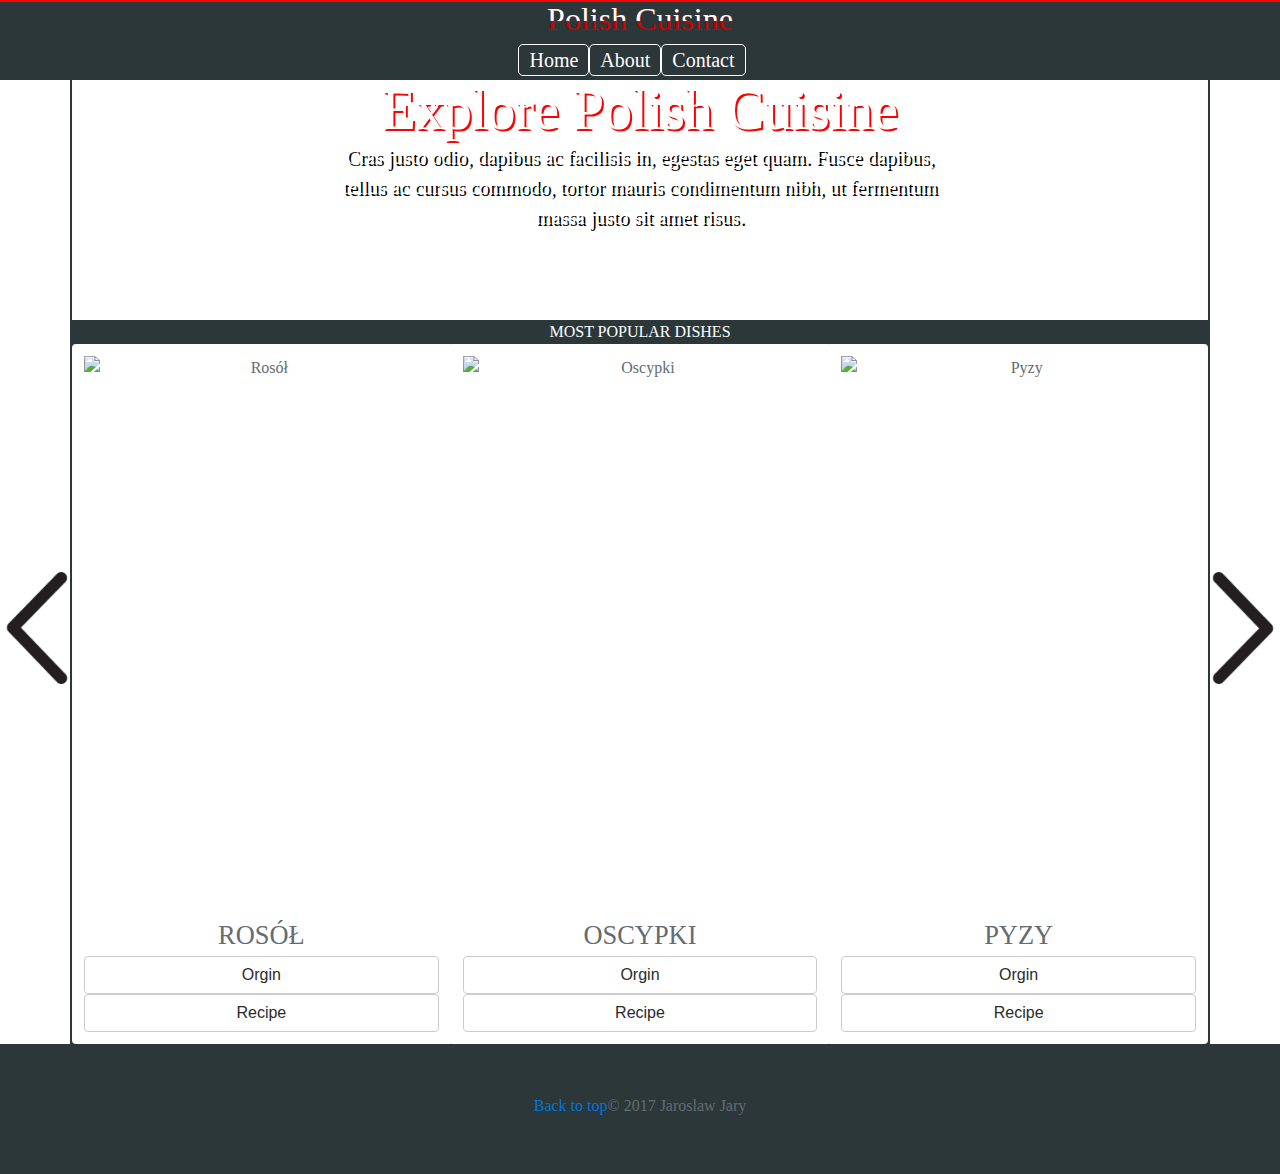
==== index.html @ c9c54d6d "Update index.html" ====
<!DOCTYPE html>
<html lang="en">
<head>
    <meta charset="utf-8">
    <meta http-equiv="X-UA-Compatible" content="IE=edge">
    <meta name="viewport" content="width=device-width, initial-scale=1">
    <!-- The above 3 meta tags *must* come first in the head; any other head content must come *after* these tags -->
    <meta name="description" content="">
    <meta name="author" content="">
    <link rel="icon" href="favicon.ico">
    <title>Polish Cuisine</title>
    <!-- Bootstrap core CSS -->
    <link href="./css/bootstrap.min.css" rel="stylesheet">
    <link href="./css/styles.css" rel="stylesheet">
</head>
<!-- NAVBAR
================================================== -->
<body>
<h3 class="split menuheader" title="Polish Cuisine"><span class="line">Polish Cuisine</span></h3>
<nav class="menuheader">
    <ul class="nav navbar-brand">
        <li class="nav-item">
            <a class="nav-link " href="index0.html">Home <span class="sr-only">(current)</span></a>
        </li>
        <li class="nav-item">
            <a class="nav-link" href="about.html">About</a>
        </li>
        <li class="nav-item">
            <a class="nav-link" href="contact.html">Contact</a>
        </li>
    </ul>
</nav>

<div class="jumbotron container">
    <div class="container">
        <h4 class="display-4">Explore Polish Cuisine</h4>
        <p class="lead">Cras justo odio, dapibus ac facilisis in, egestas eget quam. Fusce dapibus, tellus ac cursus commodo, tortor mauris condimentum nibh, ut fermentum massa justo sit amet risus.</p>
    </div>
</div>
  
<div class="container label">MOST POPULAR DISHES
    <div class="album text-muted">
        <div class="row">
            <div class="card">
                <img src="/Images/rosol.jpg" alt="Rosół">
                <span class="card-text">ROSÓŁ</span>
                <button type="button" class="btn btn-secondary">Orgin</button>
                <span class="hidden">Lorem ipsum dolor sit amet, consectetur adipiscing elit. In erat quam, faucibus eu libero eu, lobortis pretium neque. Interdum et malesuada fames ac ante ipsum primis in faucibus. Donec ac turpis dapibus, molestie mi eu, dictum lorem. Quisque eu felis sapien. Aenean ut ex leo. Nam pharetra cursus nisl, id vulputate ante auctor eu.</span>
                <button type="button" class="btn btn-secondary">Recipe</button>
                <span class="hidden">Pellentesque habitant morbi tristique senectus et netus et malesuada fames ac turpis egestas. Nunc suscipit arcu a dolor porttitor posuere. Aliquam aliquet in eros facilisis ultrices. Nunc porttitor aliquam urna, ut efficitur ligula vestibulum sit amet. Suspendisse dapibus placerat rutrum. Maecenas eget eros gravida, blandit felis in, rutrum ante. Fusce ex dolor, placerat in arcu quis, ornare elementum erat. Fusce eget odio sit amet magna tincidunt malesuada ac ac urna. Donec bibendum auctor felis, vitae vehicula est pharetra in.</span>
            </div>
            <div class="card">
                <img src="/Images/oscypki.jpg" alt="Oscypki">
                <span class="card-text">OSCYPKI</span>
                <button type="button" class="btn btn-secondary">Orgin</button>
                <span class="hidden">Lorem ipsum dolor sit amet, consectetur adipiscing elit. In erat quam, faucibus eu libero eu, lobortis pretium neque. Interdum et malesuada fames ac ante ipsum primis in faucibus. Donec ac turpis dapibus, molestie mi eu, dictum lorem. Quisque eu felis sapien. Aenean ut ex leo. Nam pharetra cursus nisl, id vulputate ante auctor eu.</span>
                <button type="button" class="btn btn-secondary">Recipe</button>
                <span class="hidden">Pellentesque habitant morbi tristique senectus et netus et malesuada fames ac turpis egestas. Nunc suscipit arcu a dolor porttitor posuere. Aliquam aliquet in eros facilisis ultrices. Nunc porttitor aliquam urna, ut efficitur ligula vestibulum sit amet. Suspendisse dapibus placerat rutrum. Maecenas eget eros gravida, blandit felis in, rutrum ante. Fusce ex dolor, placerat in arcu quis, ornare elementum erat. Fusce eget odio sit amet magna tincidunt malesuada ac ac urna. Donec bibendum auctor felis, vitae vehicula est pharetra in.</span>
            </div>
            <div class="card">
                <img src="/Images/pyzy.jpg" alt="Pyzy">
                <p class="card-text">PYZY</p>
                <button type="button" class="btn btn-secondary ">Orgin </button>
                <span class="hidden">Lorem ipsum dolor sit amet, consectetur adipiscing elit. In erat quam, faucibus eu libero eu, lobortis pretium neque. Interdum et malesuada fames ac ante ipsum primis in faucibus. Donec ac turpis dapibus, molestie mi eu, dictum lorem. Quisque eu felis sapien. Aenean ut ex leo. Nam pharetra cursus nisl, id vulputate ante auctor eu.</span>
                <button type="button" class="btn btn-secondary ">Recipe</button>
                <span class="hidden">Pellentesque habitant morbi tristique senectus et netus et malesuada fames ac turpis egestas. Nunc suscipit arcu a dolor porttitor posuere. Aliquam aliquet in eros facilisis ultrices. Nunc porttitor aliquam urna, ut efficitur ligula vestibulum sit amet. Suspendisse dapibus placerat rutrum. Maecenas eget eros gravida, blandit felis in, rutrum ante. Fusce ex dolor, placerat in arcu quis, ornare elementum erat. Fusce eget odio sit amet magna tincidunt malesuada ac ac urna. Donec bibendum auctor felis, vitae vehicula est pharetra in.</span>
            </div>
            <a href="index1.html"><img class="arrow-prev" src="arrowll.png" alt="arrow"></a>
            <a href="index2.html"><img class="arrow-next" src="arrowrr.png" alt="arrow"></a>
        </div>
    </div>
</div>
<div id="page"></div>
  
<footer class="text-muted">
    <p><a href="#">Back to top</a>&copy; 2017 Jaroslaw Jary</p>
</footer>

<!-- Bootstrap core JavaScript
================================================== -->
<!-- Placed at the end of the document so the pages load faster -->
<script src="./js/jquery-3.2.1.js"></script>
<script src="https://npmcdn.com/tether@1.2.4/dist/js/tether.min.js"></script>
<script>window.jQuery || document.write('<script src="./assets/js/vendor/jquery.min.js"><\/script>')</script>
<script src="./js/bootstrap.min.js"></script>
<script src="js/index.js"></script>
</body>
</html>
---- css/styles.css ----
body, h1, h2, h3, h4, h5,h6, p, div, ul, li {
    margin: 0;
    padding:0;
}
html{
    height:100%;
    width:100%;
}
body{
    font-family: georgia, "times new roman", serif;
    height:100%;
    width: 100%;
}
img{
    max-width: 100%;
    height:100%;
}
nav{
    background-color: #2c3739;
    width: 100%;
    height: 40px;
    text-align: center;
}
.nav ul {
    display:inline-block;
    list-style:none;
}
.nav li {
    display:inline;
}
.nav a {
    float:left;
    text-decoration:none;
    color: white;
    font-family: georgia, "times new roman", serif;
    padding:0 10px;
    border: 1px solid;
    border-radius: 5px;
    text-shadow:0;
}
.nav a:hover{
    color: red;
}
h3.split.menuheader{
    border-top:red 2px solid;
    background-color: #2c3739;
    height: 40px;
    margin: 0;
    text-align: center;
}
div.header.clearfix{
    background-color: #2c3739;
    width: 100%;

}
h3.split span.line {
    position: absolute;
    left: 0;
    top: 0;
    color: #ffffff;
    height: 0.6em;
    overflow: hidden;
    text-align: center;
}
h3.split {
    font-size: 2em;
    position: relative;
    width: 100%;
    font-family: georgia, "times new roman", serif;
    height: 1em;
    text-align: center;
}
h3.split:before {
    content: attr(title);
    left: 0;
    top: 0;
    color: #cc0000;
}
span.line{
    position: absolute;
    left: 0;
    right:0;
}
.line{
    text-align: center;
    align-items: center
}
#stage{
    background: url('zarowka.jpg') center center no-repeat;
    background-size:cover;
    color: #ffffff;
    height: 100%;
    width: 100%;
    display: flex;
    align-items: center;
    text-shadow: 2px 2px #ff0000;
}
#stage-caption{
    border: solid #40c19a;
    border-radius: 5px;
    background-color: #a93625;
    opacity: 0.5;
    font-family:Nyala;
    text-transform: uppercase;
    font-size: 2.4rem;
    font-weight: bold;
    max-width: 60rem;
    margin: 0 auto;
    text-align: center;
    padding: 10px;
    text-shadow: 2px 2px #ff0000;
}

.jumbotron {
    margin-top: 40px;
    display: block;
    background: url(img1.jpg) no-repeat bottom;
    background-size: cover;
    text-align: center;
    border-left:2px #2c3739 solid;
    border-right: 2px #2c3739 solid;
    padding: 0;
    min-height:240px;
    margin-bottom: 0;
    border-radius: 0;
}
.jumbotron .container{
    max-width:40rem;
    background: rgba(255,255,255,0);
    color: white;
}
div.jumbotron.container{
    margin-top: 0;
}
h4{
    text-shadow: 2px 2px #ff0000;
}
p.lead{
    text-shadow: 2px 2px #000000;
}
.label{
    text-align: center;
    background-color:#2c3739 ;
    color: white;
}
div.row{
    border-left:2px #2c3739 solid;
    border-right: 2px #2c3739 solid;
}
.album {
    background-color: #f7f7f7;
}
.card {
    float: left;
    width: 33.333%;
    padding: .75rem;
    border: 0;
}
div.card{
    height:700px;
}
.card > img {
    margin-bottom: 0.75rem;
    max-width: 100%;
    object-fit: cover;
}
.card-text {
    font-size: 165%;
    text-align: center;
}
footer {
    background-color: #2c3739;
    height: 130px;
    width: 100%;
    text-align: center;
}
footer p{
    text-align: center;
    padding: 50px;
    position: relative;
}
.footerwith{
    max-width: 100%;
}
div.text-muted{
    margin: 0;
}
button{
    text-align: center;
    padding:0;
}
.hidden{
    display: none;
}
.arrow-next{
    width: 7rem;
    height: 7rem;
    position: absolute;
    left: 98%;
    bottom: 40vh;
}
.arrow-prev{
    width: 7rem;
    height: 7rem;
    position: absolute;
    right: 98%;
    bottom: 40vh;
}
#success_message{
    display: none;
}
div.inputGroupContainer,div.col-md-4 {
    margin: 0 auto;
}
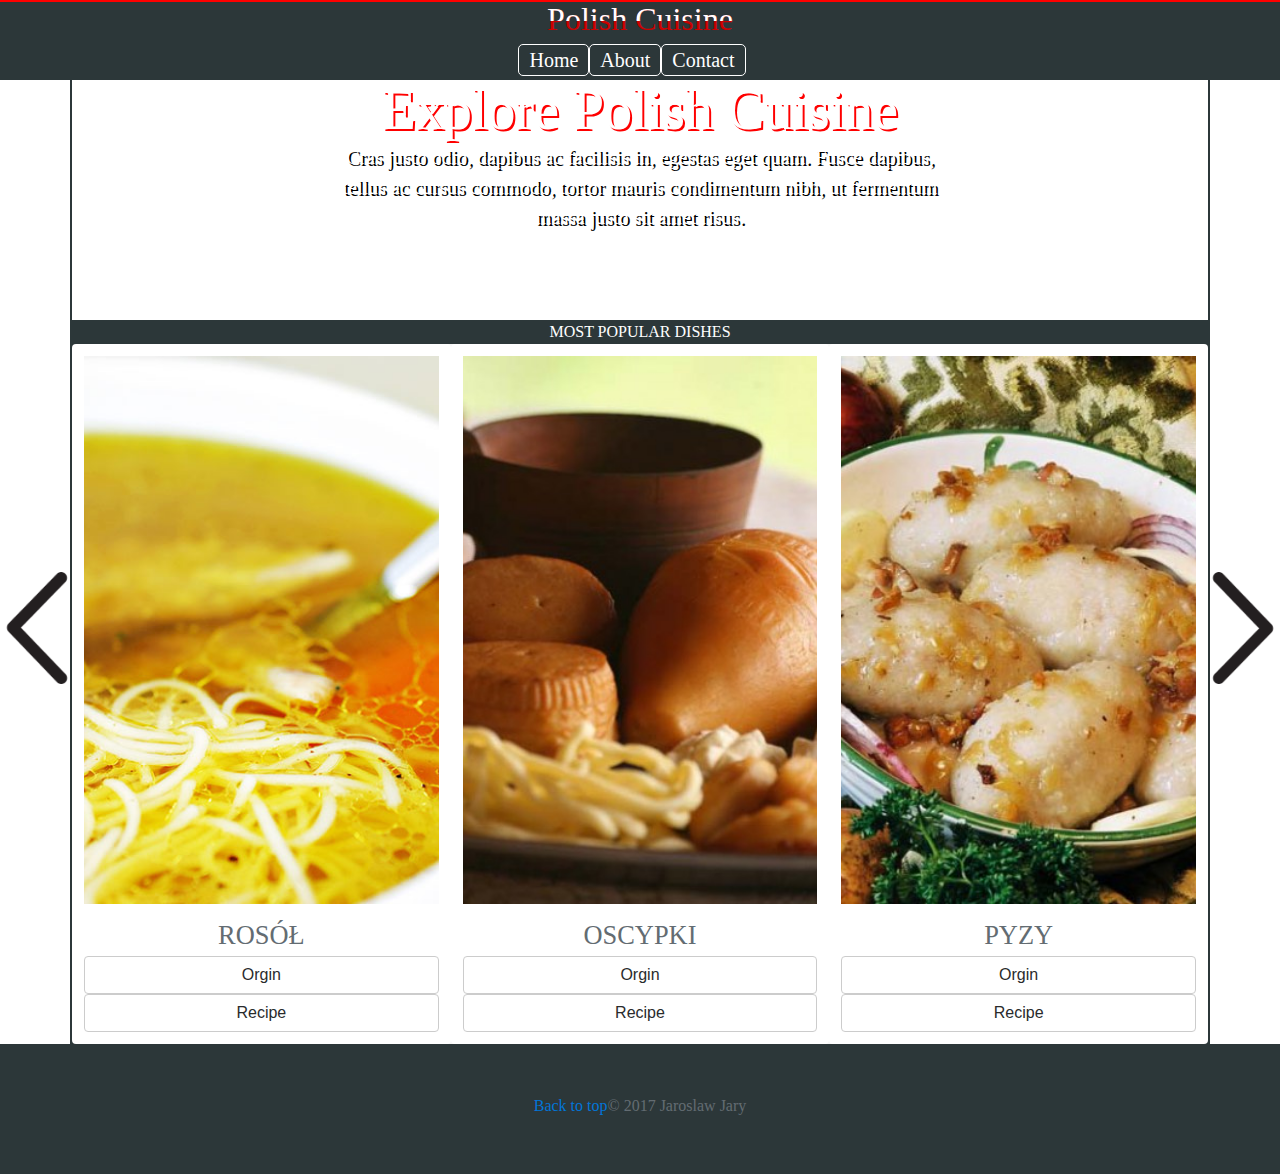
==== commit cb0991a7: "Update index.html" ====
--- a/index.html
+++ b/index.html
@@ -42,7 +42,7 @@
     <div class="album text-muted">
         <div class="row">
             <div class="card">
-                <img src="/Images/rosol.jpg" alt="Rosół">
+                <img src="./Images/rosol.jpg" alt="Rosół">
                 <span class="card-text">ROSÓŁ</span>
                 <button type="button" class="btn btn-secondary">Orgin</button>
                 <span class="hidden">Lorem ipsum dolor sit amet, consectetur adipiscing elit. In erat quam, faucibus eu libero eu, lobortis pretium neque. Interdum et malesuada fames ac ante ipsum primis in faucibus. Donec ac turpis dapibus, molestie mi eu, dictum lorem. Quisque eu felis sapien. Aenean ut ex leo. Nam pharetra cursus nisl, id vulputate ante auctor eu.</span>
@@ -50,7 +50,7 @@
                 <span class="hidden">Pellentesque habitant morbi tristique senectus et netus et malesuada fames ac turpis egestas. Nunc suscipit arcu a dolor porttitor posuere. Aliquam aliquet in eros facilisis ultrices. Nunc porttitor aliquam urna, ut efficitur ligula vestibulum sit amet. Suspendisse dapibus placerat rutrum. Maecenas eget eros gravida, blandit felis in, rutrum ante. Fusce ex dolor, placerat in arcu quis, ornare elementum erat. Fusce eget odio sit amet magna tincidunt malesuada ac ac urna. Donec bibendum auctor felis, vitae vehicula est pharetra in.</span>
             </div>
             <div class="card">
-                <img src="/Images/oscypki.jpg" alt="Oscypki">
+                <img src="./Images/oscypki.jpg" alt="Oscypki">
                 <span class="card-text">OSCYPKI</span>
                 <button type="button" class="btn btn-secondary">Orgin</button>
                 <span class="hidden">Lorem ipsum dolor sit amet, consectetur adipiscing elit. In erat quam, faucibus eu libero eu, lobortis pretium neque. Interdum et malesuada fames ac ante ipsum primis in faucibus. Donec ac turpis dapibus, molestie mi eu, dictum lorem. Quisque eu felis sapien. Aenean ut ex leo. Nam pharetra cursus nisl, id vulputate ante auctor eu.</span>
@@ -58,15 +58,15 @@
                 <span class="hidden">Pellentesque habitant morbi tristique senectus et netus et malesuada fames ac turpis egestas. Nunc suscipit arcu a dolor porttitor posuere. Aliquam aliquet in eros facilisis ultrices. Nunc porttitor aliquam urna, ut efficitur ligula vestibulum sit amet. Suspendisse dapibus placerat rutrum. Maecenas eget eros gravida, blandit felis in, rutrum ante. Fusce ex dolor, placerat in arcu quis, ornare elementum erat. Fusce eget odio sit amet magna tincidunt malesuada ac ac urna. Donec bibendum auctor felis, vitae vehicula est pharetra in.</span>
             </div>
             <div class="card">
-                <img src="/Images/pyzy.jpg" alt="Pyzy">
+                <img src="./Images/pyzy.jpg" alt="Pyzy">
                 <p class="card-text">PYZY</p>
                 <button type="button" class="btn btn-secondary ">Orgin </button>
                 <span class="hidden">Lorem ipsum dolor sit amet, consectetur adipiscing elit. In erat quam, faucibus eu libero eu, lobortis pretium neque. Interdum et malesuada fames ac ante ipsum primis in faucibus. Donec ac turpis dapibus, molestie mi eu, dictum lorem. Quisque eu felis sapien. Aenean ut ex leo. Nam pharetra cursus nisl, id vulputate ante auctor eu.</span>
                 <button type="button" class="btn btn-secondary ">Recipe</button>
                 <span class="hidden">Pellentesque habitant morbi tristique senectus et netus et malesuada fames ac turpis egestas. Nunc suscipit arcu a dolor porttitor posuere. Aliquam aliquet in eros facilisis ultrices. Nunc porttitor aliquam urna, ut efficitur ligula vestibulum sit amet. Suspendisse dapibus placerat rutrum. Maecenas eget eros gravida, blandit felis in, rutrum ante. Fusce ex dolor, placerat in arcu quis, ornare elementum erat. Fusce eget odio sit amet magna tincidunt malesuada ac ac urna. Donec bibendum auctor felis, vitae vehicula est pharetra in.</span>
             </div>
-            <a href="index1.html"><img class="arrow-prev" src="arrowll.png" alt="arrow"></a>
-            <a href="index2.html"><img class="arrow-next" src="arrowrr.png" alt="arrow"></a>
+            <a href="index1.html"><img class="arrow-prev" src="./Images/arrowll.png" alt="arrow"></a>
+            <a href="index2.html"><img class="arrow-next" src="./Images/arrowrr.png" alt="arrow"></a>
         </div>
     </div>
 </div>
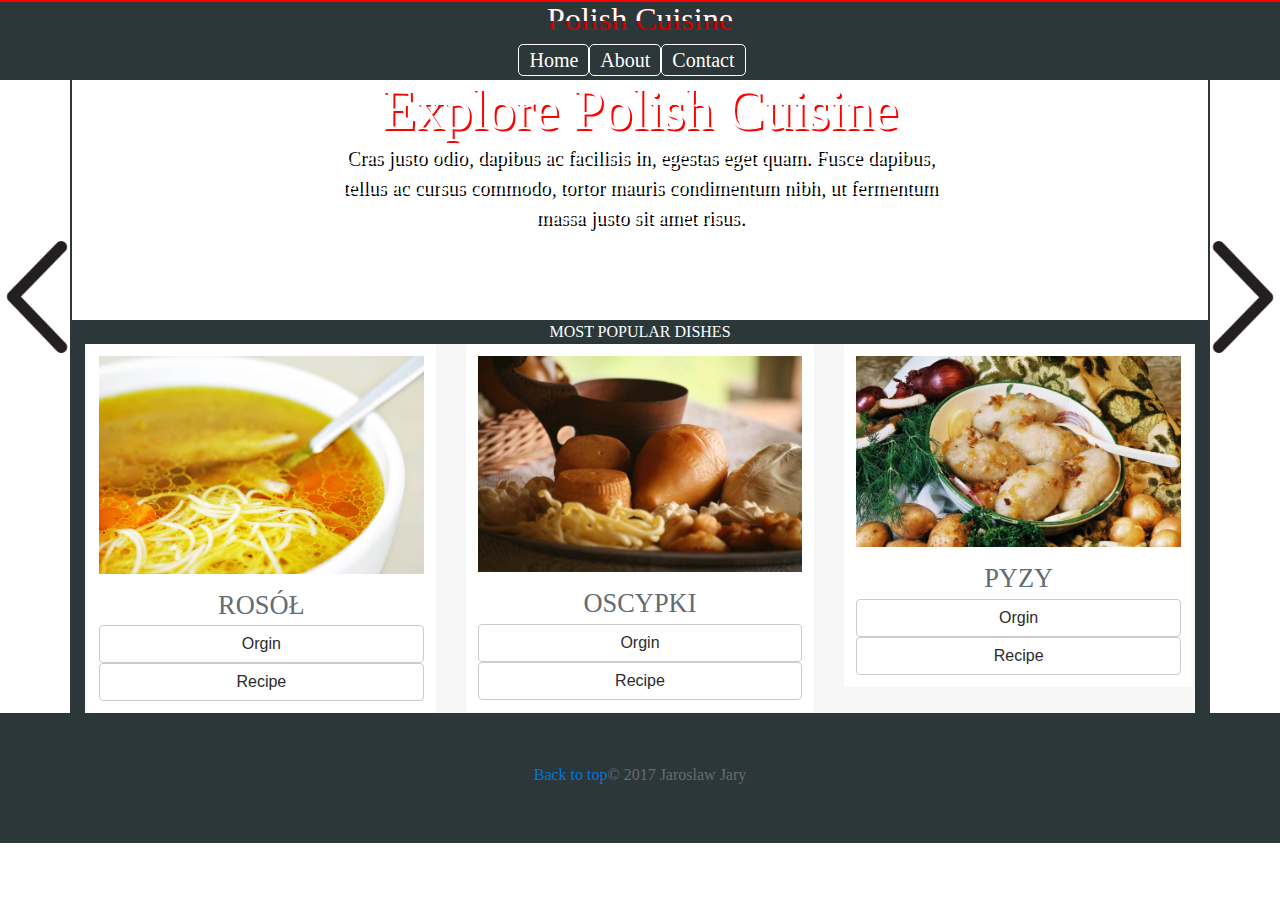
==== commit c2cd325a: "Update index.html" ====
--- a/index.html
+++ b/index.html
@@ -41,6 +41,7 @@
 <div class="container label">MOST POPULAR DISHES
     <div class="album text-muted">
         <div class="row">
+           <div class="col-sm-4">
             <div class="card">
                 <img src="./Images/rosol.jpg" alt="Rosół">
                 <span class="card-text">ROSÓŁ</span>
@@ -49,6 +50,8 @@
                 <button type="button" class="btn btn-secondary">Recipe</button>
                 <span class="hidden">Pellentesque habitant morbi tristique senectus et netus et malesuada fames ac turpis egestas. Nunc suscipit arcu a dolor porttitor posuere. Aliquam aliquet in eros facilisis ultrices. Nunc porttitor aliquam urna, ut efficitur ligula vestibulum sit amet. Suspendisse dapibus placerat rutrum. Maecenas eget eros gravida, blandit felis in, rutrum ante. Fusce ex dolor, placerat in arcu quis, ornare elementum erat. Fusce eget odio sit amet magna tincidunt malesuada ac ac urna. Donec bibendum auctor felis, vitae vehicula est pharetra in.</span>
             </div>
+               </div>
+           <div class="col-sm-4">
             <div class="card">
                 <img src="./Images/oscypki.jpg" alt="Oscypki">
                 <span class="card-text">OSCYPKI</span>
@@ -57,6 +60,8 @@
                 <button type="button" class="btn btn-secondary">Recipe</button>
                 <span class="hidden">Pellentesque habitant morbi tristique senectus et netus et malesuada fames ac turpis egestas. Nunc suscipit arcu a dolor porttitor posuere. Aliquam aliquet in eros facilisis ultrices. Nunc porttitor aliquam urna, ut efficitur ligula vestibulum sit amet. Suspendisse dapibus placerat rutrum. Maecenas eget eros gravida, blandit felis in, rutrum ante. Fusce ex dolor, placerat in arcu quis, ornare elementum erat. Fusce eget odio sit amet magna tincidunt malesuada ac ac urna. Donec bibendum auctor felis, vitae vehicula est pharetra in.</span>
             </div>
+               </div>
+            <div class="col-sm-4">
             <div class="card">
                 <img src="./Images/pyzy.jpg" alt="Pyzy">
                 <p class="card-text">PYZY</p>
@@ -65,6 +70,7 @@
                 <button type="button" class="btn btn-secondary ">Recipe</button>
                 <span class="hidden">Pellentesque habitant morbi tristique senectus et netus et malesuada fames ac turpis egestas. Nunc suscipit arcu a dolor porttitor posuere. Aliquam aliquet in eros facilisis ultrices. Nunc porttitor aliquam urna, ut efficitur ligula vestibulum sit amet. Suspendisse dapibus placerat rutrum. Maecenas eget eros gravida, blandit felis in, rutrum ante. Fusce ex dolor, placerat in arcu quis, ornare elementum erat. Fusce eget odio sit amet magna tincidunt malesuada ac ac urna. Donec bibendum auctor felis, vitae vehicula est pharetra in.</span>
             </div>
+                </div>
             <a href="index1.html"><img class="arrow-prev" src="./Images/arrowll.png" alt="arrow"></a>
             <a href="index2.html"><img class="arrow-next" src="./Images/arrowrr.png" alt="arrow"></a>
         </div>
--- a/css/styles.css
+++ b/css/styles.css
@@ -114,7 +114,7 @@
 .jumbotron {
     margin-top: 40px;
     display: block;
-    background: url(img1.jpg) no-repeat bottom;
+    background: url(./Images/img1.jpg) no-repeat bottom;
     background-size: cover;
     text-align: center;
     border-left:2px #2c3739 solid;
@@ -152,16 +152,13 @@
 }
 .card {
     float: left;
-    width: 33.333%;
     padding: .75rem;
     border: 0;
-}
-div.card{
-    height:700px;
 }
 .card > img {
     margin-bottom: 0.75rem;
     max-width: 100%;
+    max-height: 450px;
     object-fit: cover;
 }
 .card-text {
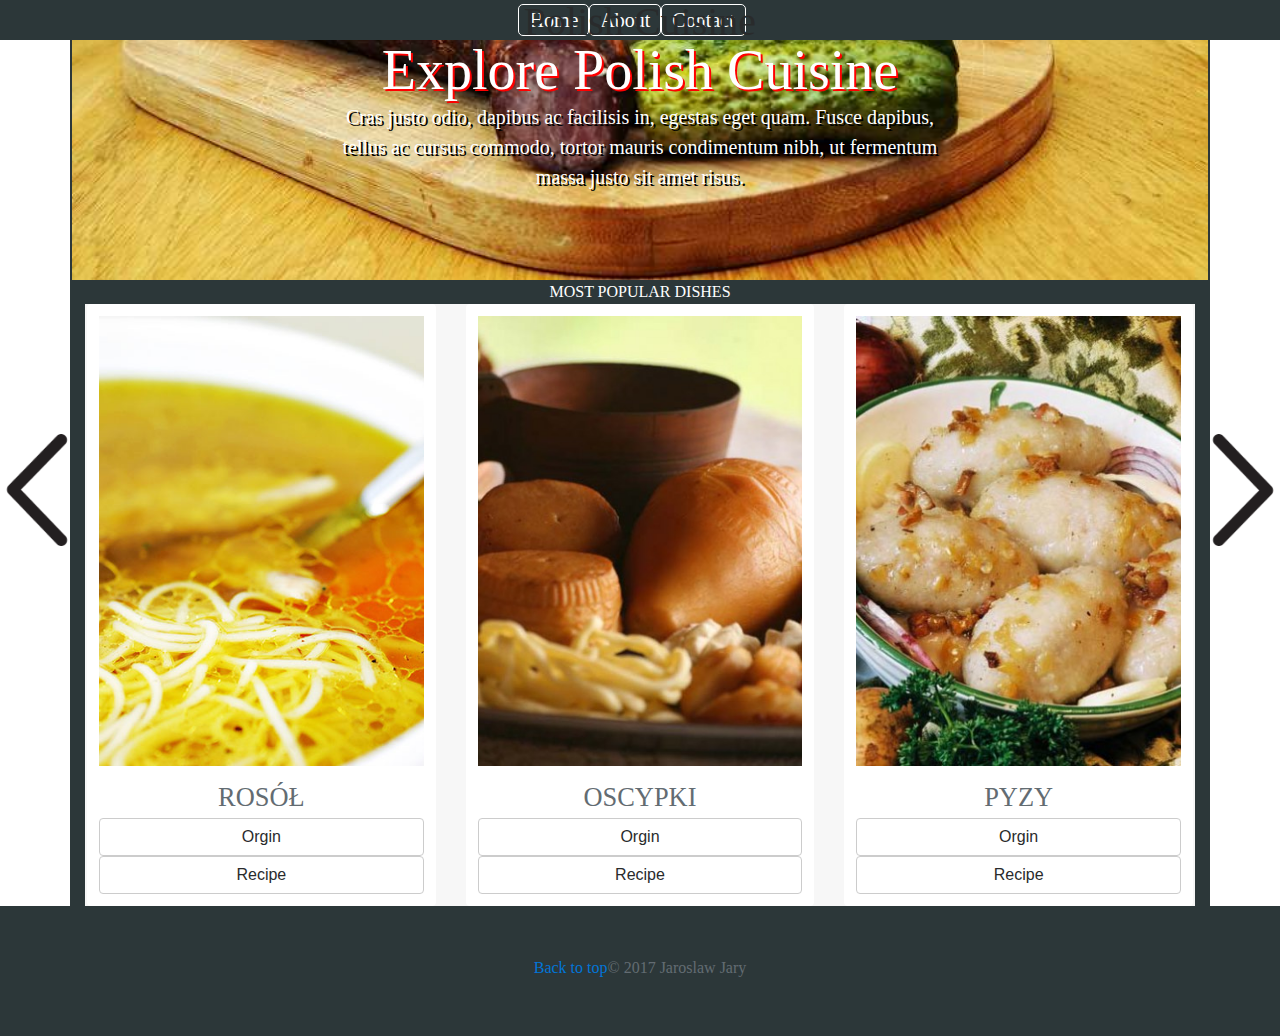
==== commit cff5924d: "Update index.html" ====
--- a/index.html
+++ b/index.html
@@ -5,8 +5,8 @@
     <meta http-equiv="X-UA-Compatible" content="IE=edge">
     <meta name="viewport" content="width=device-width, initial-scale=1">
     <!-- The above 3 meta tags *must* come first in the head; any other head content must come *after* these tags -->
-    <meta name="description" content="">
-    <meta name="author" content="">
+    <meta name="description" content="Polish Cuisine">
+    <meta name="author" content="Jaroslaw Jary">
     <link rel="icon" href="favicon.ico">
     <title>Polish Cuisine</title>
     <!-- Bootstrap core CSS -->
@@ -16,7 +16,7 @@
 <!-- NAVBAR
 ================================================== -->
 <body>
-<h3 class="split menuheader" title="Polish Cuisine"><span class="line">Polish Cuisine</span></h3>
+<h1 class="split menuheader" title="Polish Cuisine"><span class="line">Polish Cuisine</span></h1>
 <nav class="menuheader">
     <ul class="nav navbar-brand">
         <li class="nav-item">
--- a/css/styles.css
+++ b/css/styles.css
@@ -114,7 +114,7 @@
 .jumbotron {
     margin-top: 40px;
     display: block;
-    background: url(./Images/img1.jpg) no-repeat bottom;
+    background: url(../Images/img1.jpg) no-repeat bottom;
     background-size: cover;
     text-align: center;
     border-left:2px #2c3739 solid;
@@ -158,7 +158,7 @@
 .card > img {
     margin-bottom: 0.75rem;
     max-width: 100%;
-    max-height: 450px;
+    height: 450px;
     object-fit: cover;
 }
 .card-text {
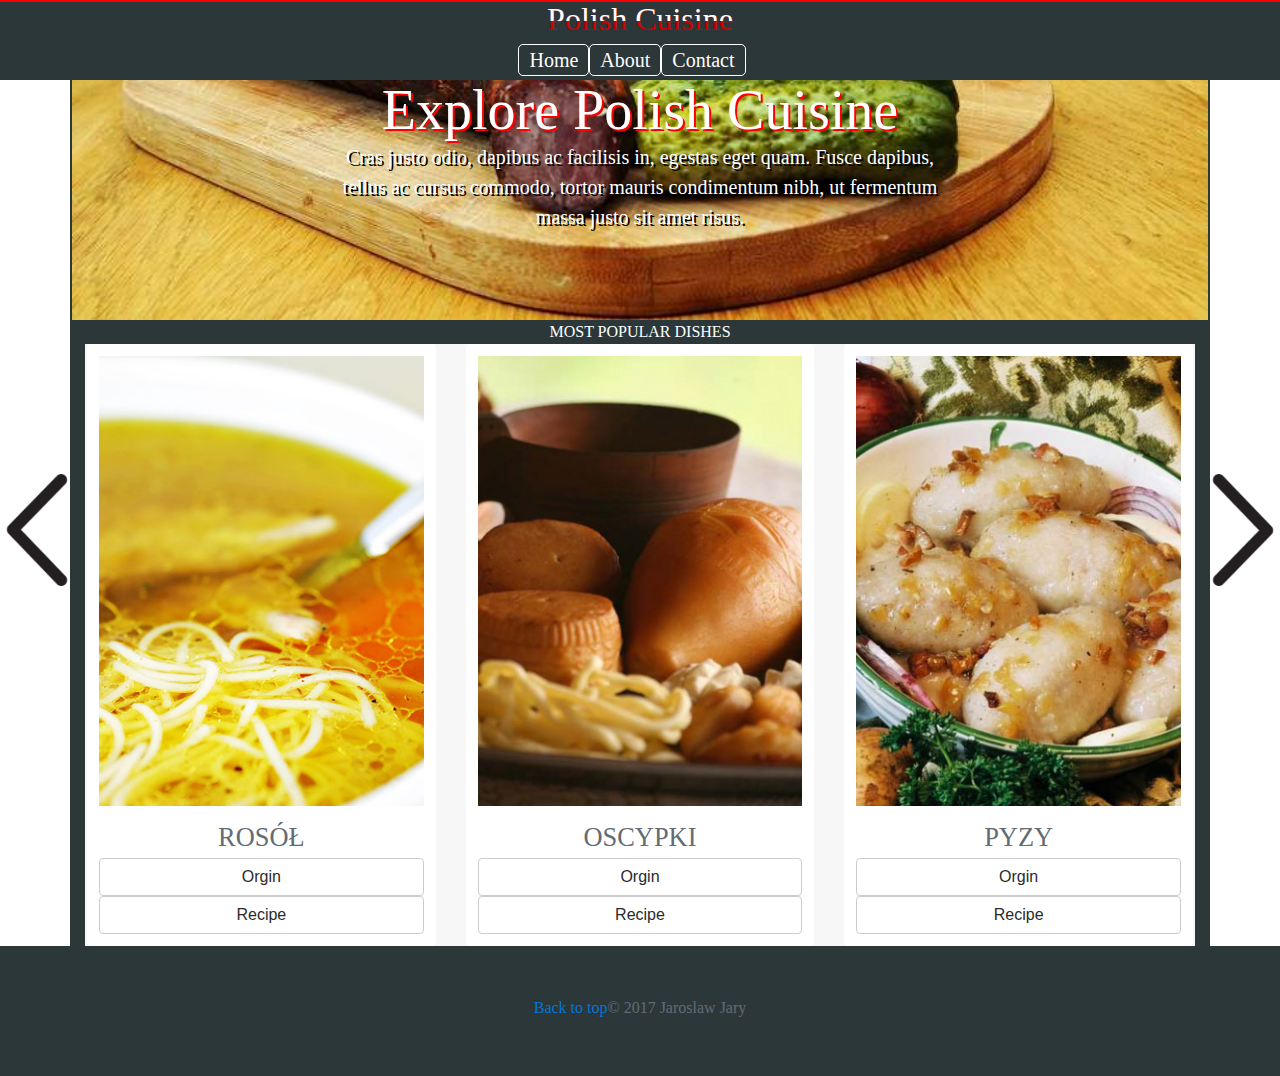
==== commit 63c72e27: "Update index.html" ====
--- a/index.html
+++ b/index.html
@@ -4,7 +4,6 @@
     <meta charset="utf-8">
     <meta http-equiv="X-UA-Compatible" content="IE=edge">
     <meta name="viewport" content="width=device-width, initial-scale=1">
-    <!-- The above 3 meta tags *must* come first in the head; any other head content must come *after* these tags -->
     <meta name="description" content="Polish Cuisine">
     <meta name="author" content="Jaroslaw Jary">
     <link rel="icon" href="favicon.ico">
--- a/css/styles.css
+++ b/css/styles.css
@@ -41,7 +41,7 @@
 .nav a:hover{
     color: red;
 }
-h3.split.menuheader{
+h1.split.menuheader{
     border-top:red 2px solid;
     background-color: #2c3739;
     height: 40px;
@@ -53,7 +53,7 @@
     width: 100%;
 
 }
-h3.split span.line {
+h1.split span.line {
     position: absolute;
     left: 0;
     top: 0;
@@ -62,7 +62,7 @@
     overflow: hidden;
     text-align: center;
 }
-h3.split {
+h1.split {
     font-size: 2em;
     position: relative;
     width: 100%;
@@ -70,7 +70,7 @@
     height: 1em;
     text-align: center;
 }
-h3.split:before {
+h1.split:before {
     content: attr(title);
     left: 0;
     top: 0;
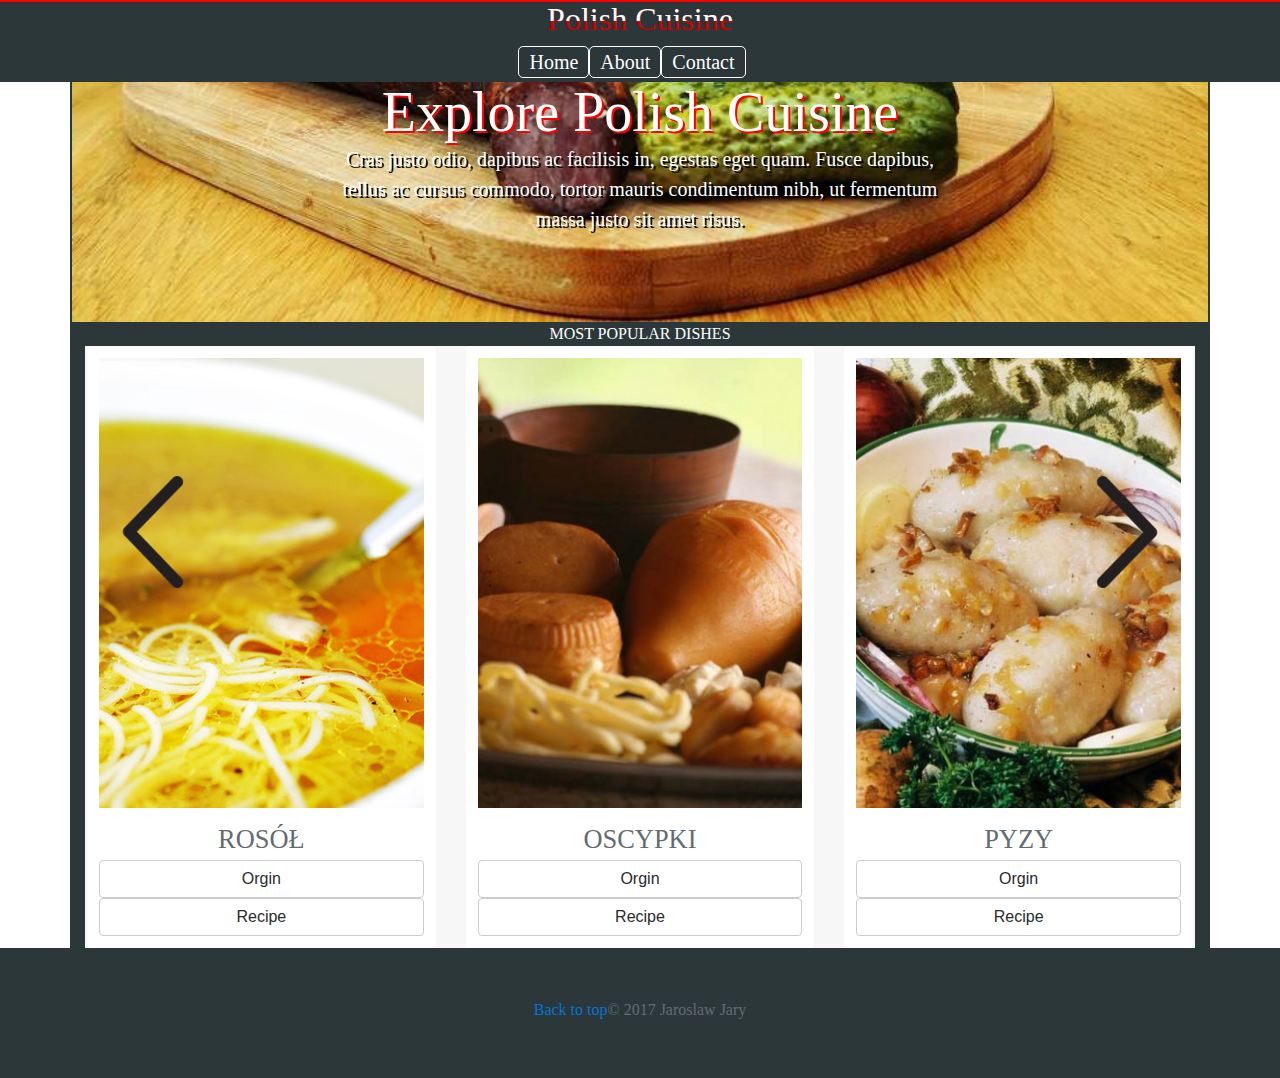
==== commit 410185cc: "Update index.html" ====
--- a/index.html
+++ b/index.html
@@ -14,9 +14,9 @@
 </head>
 <!-- NAVBAR
 ================================================== -->
-<body>
-<h1 class="split menuheader" title="Polish Cuisine"><span class="line">Polish Cuisine</span></h1>
+<header>
 <nav class="menuheader">
+    <h1 class="split menuheader" title="Polish Cuisine"><span class="line">Polish Cuisine</span></h1>
     <ul class="nav navbar-brand">
         <li class="nav-item">
             <a class="nav-link " href="index0.html">Home <span class="sr-only">(current)</span></a>
@@ -29,56 +29,60 @@
         </li>
     </ul>
 </nav>
-
+</header>
+<body>
 <div class="jumbotron container">
     <div class="container">
         <h4 class="display-4">Explore Polish Cuisine</h4>
         <p class="lead">Cras justo odio, dapibus ac facilisis in, egestas eget quam. Fusce dapibus, tellus ac cursus commodo, tortor mauris condimentum nibh, ut fermentum massa justo sit amet risus.</p>
     </div>
 </div>
-  
 <div class="container label">MOST POPULAR DISHES
+
     <div class="album text-muted">
+
         <div class="row">
-           <div class="col-sm-4">
-            <div class="card">
-                <img src="./Images/rosol.jpg" alt="Rosół">
-                <span class="card-text">ROSÓŁ</span>
-                <button type="button" class="btn btn-secondary">Orgin</button>
-                <span class="hidden">Lorem ipsum dolor sit amet, consectetur adipiscing elit. In erat quam, faucibus eu libero eu, lobortis pretium neque. Interdum et malesuada fames ac ante ipsum primis in faucibus. Donec ac turpis dapibus, molestie mi eu, dictum lorem. Quisque eu felis sapien. Aenean ut ex leo. Nam pharetra cursus nisl, id vulputate ante auctor eu.</span>
-                <button type="button" class="btn btn-secondary">Recipe</button>
-                <span class="hidden">Pellentesque habitant morbi tristique senectus et netus et malesuada fames ac turpis egestas. Nunc suscipit arcu a dolor porttitor posuere. Aliquam aliquet in eros facilisis ultrices. Nunc porttitor aliquam urna, ut efficitur ligula vestibulum sit amet. Suspendisse dapibus placerat rutrum. Maecenas eget eros gravida, blandit felis in, rutrum ante. Fusce ex dolor, placerat in arcu quis, ornare elementum erat. Fusce eget odio sit amet magna tincidunt malesuada ac ac urna. Donec bibendum auctor felis, vitae vehicula est pharetra in.</span>
+            <div class="col-sm-4">
+                <div class="card">
+                    <a href="index1.html"><img class="arrow-prev" src="./Images/arrowll.png" alt="arrow"></a>
+                    <img src="./Images/rosol.jpg" alt="Rosół">
+                    <span class="card-text">ROSÓŁ</span>
+                    <button type="button" class="btn btn-secondary">Orgin</button>
+                    <span class="hidden">Lorem ipsum dolor sit amet, consectetur adipiscing elit. In erat quam, faucibus eu libero eu, lobortis pretium neque. Interdum et malesuada fames ac ante ipsum primis in faucibus. Donec ac turpis dapibus, molestie mi eu, dictum lorem. Quisque eu felis sapien. Aenean ut ex leo. Nam pharetra cursus nisl, id vulputate ante auctor eu.</span>
+                    <button type="button" class="btn btn-secondary">Recipe</button>
+                    <span class="hidden">Pellentesque habitant morbi tristique senectus et netus et malesuada fames ac turpis egestas. Nunc suscipit arcu a dolor porttitor posuere. Aliquam aliquet in eros facilisis ultrices. Nunc porttitor aliquam urna, ut efficitur ligula vestibulum sit amet. Suspendisse dapibus placerat rutrum. Maecenas eget eros gravida, blandit felis in, rutrum ante. Fusce ex dolor, placerat in arcu quis, ornare elementum erat. Fusce eget odio sit amet magna tincidunt malesuada ac ac urna. Donec bibendum auctor felis, vitae vehicula est pharetra in.</span>
+                </div>
             </div>
-               </div>
-           <div class="col-sm-4">
-            <div class="card">
-                <img src="./Images/oscypki.jpg" alt="Oscypki">
-                <span class="card-text">OSCYPKI</span>
-                <button type="button" class="btn btn-secondary">Orgin</button>
-                <span class="hidden">Lorem ipsum dolor sit amet, consectetur adipiscing elit. In erat quam, faucibus eu libero eu, lobortis pretium neque. Interdum et malesuada fames ac ante ipsum primis in faucibus. Donec ac turpis dapibus, molestie mi eu, dictum lorem. Quisque eu felis sapien. Aenean ut ex leo. Nam pharetra cursus nisl, id vulputate ante auctor eu.</span>
-                <button type="button" class="btn btn-secondary">Recipe</button>
-                <span class="hidden">Pellentesque habitant morbi tristique senectus et netus et malesuada fames ac turpis egestas. Nunc suscipit arcu a dolor porttitor posuere. Aliquam aliquet in eros facilisis ultrices. Nunc porttitor aliquam urna, ut efficitur ligula vestibulum sit amet. Suspendisse dapibus placerat rutrum. Maecenas eget eros gravida, blandit felis in, rutrum ante. Fusce ex dolor, placerat in arcu quis, ornare elementum erat. Fusce eget odio sit amet magna tincidunt malesuada ac ac urna. Donec bibendum auctor felis, vitae vehicula est pharetra in.</span>
+            <div class="col-sm-4">
+                <div class="card">
+                    <img src="./Images/oscypki.jpg" alt="Oscypki">
+                    <span class="card-text">OSCYPKI</span>
+                    <button type="button" class="btn btn-secondary">Orgin</button>
+                    <span class="hidden">Lorem ipsum dolor sit amet, consectetur adipiscing elit. In erat quam, faucibus eu libero eu, lobortis pretium neque. Interdum et malesuada fames ac ante ipsum primis in faucibus. Donec ac turpis dapibus, molestie mi eu, dictum lorem. Quisque eu felis sapien. Aenean ut ex leo. Nam pharetra cursus nisl, id vulputate ante auctor eu.</span>
+                    <button type="button" class="btn btn-secondary">Recipe</button>
+                    <span class="hidden">Pellentesque habitant morbi tristique senectus et netus et malesuada fames ac turpis egestas. Nunc suscipit arcu a dolor porttitor posuere. Aliquam aliquet in eros facilisis ultrices. Nunc porttitor aliquam urna, ut efficitur ligula vestibulum sit amet. Suspendisse dapibus placerat rutrum. Maecenas eget eros gravida, blandit felis in, rutrum ante. Fusce ex dolor, placerat in arcu quis, ornare elementum erat. Fusce eget odio sit amet magna tincidunt malesuada ac ac urna. Donec bibendum auctor felis, vitae vehicula est pharetra in.</span>
+                </div>
+
             </div>
-               </div>
             <div class="col-sm-4">
-            <div class="card">
-                <img src="./Images/pyzy.jpg" alt="Pyzy">
-                <p class="card-text">PYZY</p>
-                <button type="button" class="btn btn-secondary ">Orgin </button>
-                <span class="hidden">Lorem ipsum dolor sit amet, consectetur adipiscing elit. In erat quam, faucibus eu libero eu, lobortis pretium neque. Interdum et malesuada fames ac ante ipsum primis in faucibus. Donec ac turpis dapibus, molestie mi eu, dictum lorem. Quisque eu felis sapien. Aenean ut ex leo. Nam pharetra cursus nisl, id vulputate ante auctor eu.</span>
-                <button type="button" class="btn btn-secondary ">Recipe</button>
-                <span class="hidden">Pellentesque habitant morbi tristique senectus et netus et malesuada fames ac turpis egestas. Nunc suscipit arcu a dolor porttitor posuere. Aliquam aliquet in eros facilisis ultrices. Nunc porttitor aliquam urna, ut efficitur ligula vestibulum sit amet. Suspendisse dapibus placerat rutrum. Maecenas eget eros gravida, blandit felis in, rutrum ante. Fusce ex dolor, placerat in arcu quis, ornare elementum erat. Fusce eget odio sit amet magna tincidunt malesuada ac ac urna. Donec bibendum auctor felis, vitae vehicula est pharetra in.</span>
+                <div class="card">
+                    <a href="index2.html"><img class="arrow-next" src="./Images/arrowrr.png" alt="arrow"></a>
+                    <img src="./Images/pyzy.jpg" alt="Pyzy">
+                    <span class="card-text">PYZY</span>
+                    <button type="button" class="btn btn-secondary ">Orgin </button>
+                    <span class="hidden">Lorem ipsum dolor sit amet, consectetur adipiscing elit. In erat quam, faucibus eu libero eu, lobortis pretium neque. Interdum et malesuada fames ac ante ipsum primis in faucibus. Donec ac turpis dapibus, molestie mi eu, dictum lorem. Quisque eu felis sapien. Aenean ut ex leo. Nam pharetra cursus nisl, id vulputate ante auctor eu.</span>
+                    <button type="button" class="btn btn-secondary ">Recipe</button>
+                    <span class="hidden">Pellentesque habitant morbi tristique senectus et netus et malesuada fames ac turpis egestas. Nunc suscipit arcu a dolor porttitor posuere. Aliquam aliquet in eros facilisis ultrices. Nunc porttitor aliquam urna, ut efficitur ligula vestibulum sit amet. Suspendisse dapibus placerat rutrum. Maecenas eget eros gravida, blandit felis in, rutrum ante. Fusce ex dolor, placerat in arcu quis, ornare elementum erat. Fusce eget odio sit amet magna tincidunt malesuada ac ac urna. Donec bibendum auctor felis, vitae vehicula est pharetra in.</span>
+                </div>
             </div>
-                </div>
-            <a href="index1.html"><img class="arrow-prev" src="./Images/arrowll.png" alt="arrow"></a>
-            <a href="index2.html"><img class="arrow-next" src="./Images/arrowrr.png" alt="arrow"></a>
+
         </div>
     </div>
 </div>
 <div id="page"></div>
-  
+
 <footer class="text-muted">
-    <p><a href="#">Back to top</a>&copy; 2017 Jaroslaw Jary</p>
+    <p><a href="index0.html">Back to top</a>&copy; 2017 Jaroslaw Jary</p>
 </footer>
 
 <!-- Bootstrap core JavaScript
@@ -86,7 +90,6 @@
 <!-- Placed at the end of the document so the pages load faster -->
 <script src="./js/jquery-3.2.1.js"></script>
 <script src="https://npmcdn.com/tether@1.2.4/dist/js/tether.min.js"></script>
-<script>window.jQuery || document.write('<script src="./assets/js/vendor/jquery.min.js"><\/script>')</script>
 <script src="./js/bootstrap.min.js"></script>
 <script src="js/index.js"></script>
 </body>
--- a/css/styles.css
+++ b/css/styles.css
@@ -15,10 +15,13 @@
     max-width: 100%;
     height:100%;
 }
+header{
+    border-top:red 2px solid;
+}
 nav{
     background-color: #2c3739;
     width: 100%;
-    height: 40px;
+    height: 80px;
     text-align: center;
 }
 .nav ul {
@@ -42,7 +45,6 @@
     color: red;
 }
 h1.split.menuheader{
-    border-top:red 2px solid;
     background-color: #2c3739;
     height: 40px;
     margin: 0;
@@ -85,32 +87,6 @@
     text-align: center;
     align-items: center
 }
-#stage{
-    background: url('zarowka.jpg') center center no-repeat;
-    background-size:cover;
-    color: #ffffff;
-    height: 100%;
-    width: 100%;
-    display: flex;
-    align-items: center;
-    text-shadow: 2px 2px #ff0000;
-}
-#stage-caption{
-    border: solid #40c19a;
-    border-radius: 5px;
-    background-color: #a93625;
-    opacity: 0.5;
-    font-family:Nyala;
-    text-transform: uppercase;
-    font-size: 2.4rem;
-    font-weight: bold;
-    max-width: 60rem;
-    margin: 0 auto;
-    text-align: center;
-    padding: 10px;
-    text-shadow: 2px 2px #ff0000;
-}
-
 .jumbotron {
     margin-top: 40px;
     display: block;
@@ -193,18 +169,15 @@
     width: 7rem;
     height: 7rem;
     position: absolute;
-    left: 98%;
+    left: 65%;
     bottom: 40vh;
 }
 .arrow-prev{
     width: 7rem;
     height: 7rem;
     position: absolute;
-    right: 98%;
+    right: 65%;
     bottom: 40vh;
-}
-#success_message{
-    display: none;
 }
 div.inputGroupContainer,div.col-md-4 {
     margin: 0 auto;
